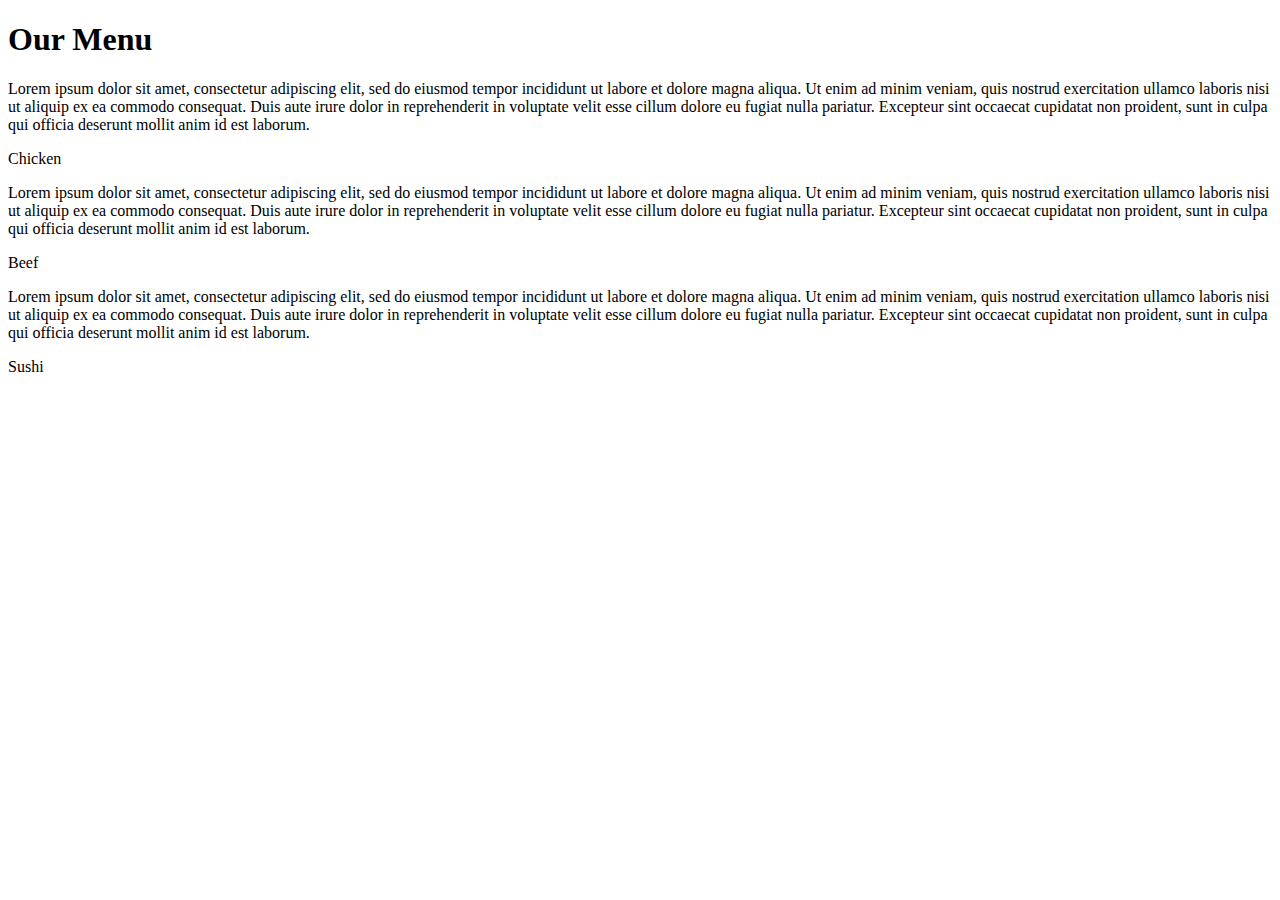
==== index.html @ 7fdc108a "asd" ====
<!DOCTYPE html>
<html>
<head>
    <meta charset="utf-8">
    <link rel="stylesheet" href="css/styles.css">
    <title>m2 solution</title>
</head>

<body>
    <h1>Our Menu</h1>
    <div class="row">
        <div class="col-lg-3 col-md-6 col-sm-12">
            <p id="ptext">Lorem ipsum dolor sit amet, consectetur adipiscing elit, sed do eiusmod tempor incididunt ut labore et dolore magna aliqua. Ut enim ad minim veniam, quis nostrud exercitation ullamco laboris nisi ut aliquip ex ea commodo consequat. Duis aute irure dolor in reprehenderit in voluptate velit esse cillum dolore eu fugiat nulla pariatur. Excepteur sint occaecat cupidatat non proident, sunt in culpa qui officia deserunt mollit anim id est laborum.</p>
            <p id="ptitle1">Chicken</p>
        </div>
        <div class="col-lg-3 col-md-6 col-sm-12">
            <p id="ptext">Lorem ipsum dolor sit amet, consectetur adipiscing elit, sed do eiusmod tempor incididunt ut labore et dolore magna aliqua. Ut enim ad minim veniam, quis nostrud exercitation ullamco laboris nisi ut aliquip ex ea commodo consequat. Duis aute irure dolor in reprehenderit in voluptate velit esse cillum dolore eu fugiat nulla pariatur. Excepteur sint occaecat cupidatat non proident, sunt in culpa qui officia deserunt mollit anim id est laborum.</p>
            <p id="ptitle2">Beef</p>
        </div>
        <div class="col-lg-3 col-md-12 col-sm-12">
            <p id="ptext">Lorem ipsum dolor sit amet, consectetur adipiscing elit, sed do eiusmod tempor incididunt ut labore et dolore magna aliqua. Ut enim ad minim veniam, quis nostrud exercitation ullamco laboris nisi ut aliquip ex ea commodo consequat. Duis aute irure dolor in reprehenderit in voluptate velit esse cillum dolore eu fugiat nulla pariatur. Excepteur sint occaecat cupidatat non proident, sunt in culpa qui officia deserunt mollit anim id est laborum.</p>
            <p id="ptitle3">Sushi</p>
        </div>
    </div>
</body>

</html>
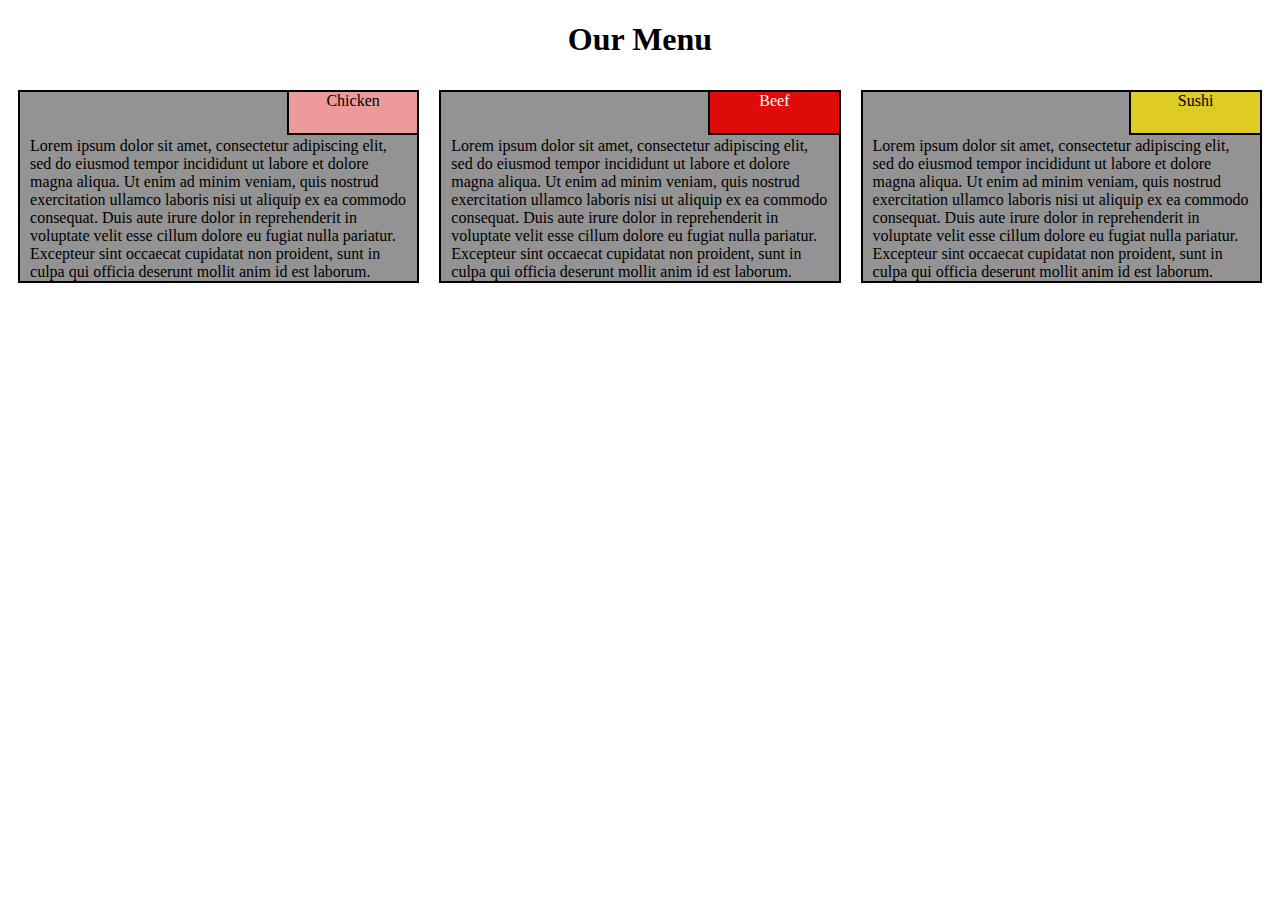
==== commit 18d6d540: "Update index.html" ====
--- a/index.html
+++ b/index.html
@@ -2,7 +2,7 @@
 <html>
 <head>
     <meta charset="utf-8">
-    <link rel="stylesheet" href="css/styles.css">
+    <link rel="stylesheet" href="CSS/styles.css">
     <title>m2 solution</title>
 </head>
 
--- a/CSS/styles.css
+++ b/CSS/styles.css
@@ -0,0 +1,105 @@
+h1 {
+    color: black;
+    text-align: center;
+}
+
+* {
+    box-sizing: border-box;
+}
+
+.row {
+    
+    width: 100%;
+}
+
+#ptext {
+    height: auto;
+    border: 2px solid black;
+    background-color: rgb(147, 147, 147);
+    padding-left: 2.5%;
+    padding-right: 2.5%;
+    padding-top: calc(0.05 * 100vh);
+    padding-bottom: none;
+    margin: 0px;
+    
+}
+
+#ptitle1 {
+    border: 2px solid black;
+    background-color: rgb(237, 154, 154);
+    margin: 0px;
+    color: black;
+    text-align: center;
+    width: 33%;
+    height: calc(0.05 * 100vh);
+    position: absolute;
+    top: 0%;
+    right: 0%;
+}
+
+#ptitle2 {
+    border: 2px solid black;
+    margin: 0px;
+    background-color: rgb(223, 10, 10);
+    color: white;
+    text-align: center;
+    width: 33%;
+    height: calc(0.05 * 100vh);
+    position: absolute;
+    top: 0%;
+    right: 0%;
+}
+
+#ptitle3 {
+    border: 2px solid black;
+    background-color: rgb(222, 203, 35);
+    margin: 0px;
+    color: black;
+    text-align: center;
+    width: 33%;
+    height: calc(0.05 * 100vh);
+    position: absolute;
+    top: 0%;
+    right: 0%;
+}
+/******** desktop devices*/
+@media (min-width: 992px) {
+    .col-lg-3 {
+        float: left;
+        border: 10px solid white;
+        width: 33.33%;
+        height: auto;
+        background-color: white;
+        position: relative;
+        /*padding-right: 5px;
+        padding-left: 5px;*/
+    }
+}
+
+/********** tablet view **********/
+@media (min-width: 768px) and (max-width: 992px) {
+    .col-md-6, .col-md-12 {
+        background-color: white;
+        border: 10px solid white;
+        position: relative;
+        float: left;
+    }
+    .col-md-6 {
+        border-bottom: none;
+        width: 50%;
+    }
+    .col-md-12 {
+        width: 100%;
+    }
+}
+
+@media (max-width: 767px) {
+    .col-sm-12 {
+        float: left;
+        border: 5px solid white;
+        width: 100%;
+        background-color: white;
+        position: relative;
+    }
+}
+
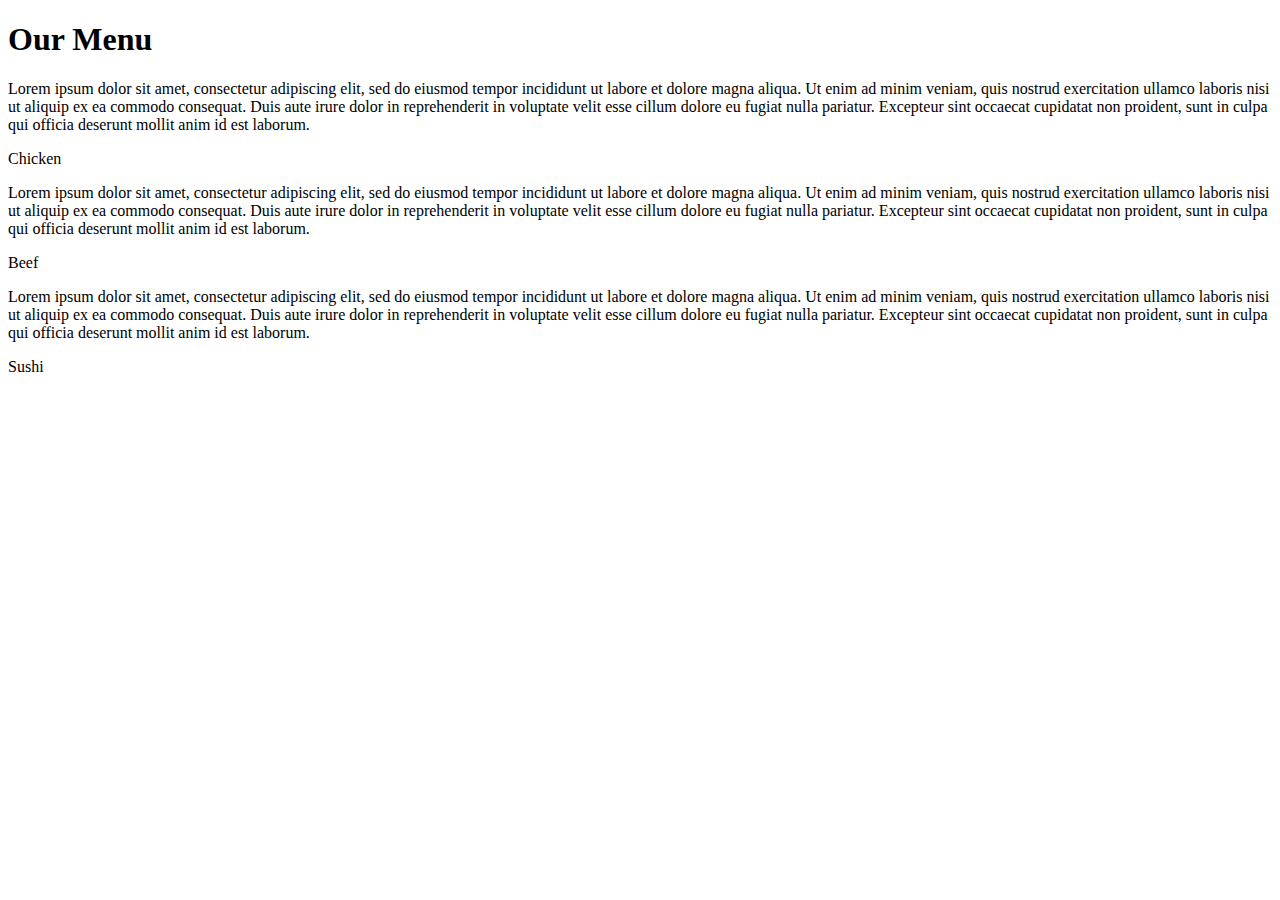
==== commit eb404b81: "asd" ====
--- a/index.html
+++ b/index.html
@@ -2,7 +2,7 @@
 <html>
 <head>
     <meta charset="utf-8">
-    <link rel="stylesheet" href="CSS/styles.css">
+    <link rel="stylesheet" href="css/styles.css">
     <title>m2 solution</title>
 </head>
 
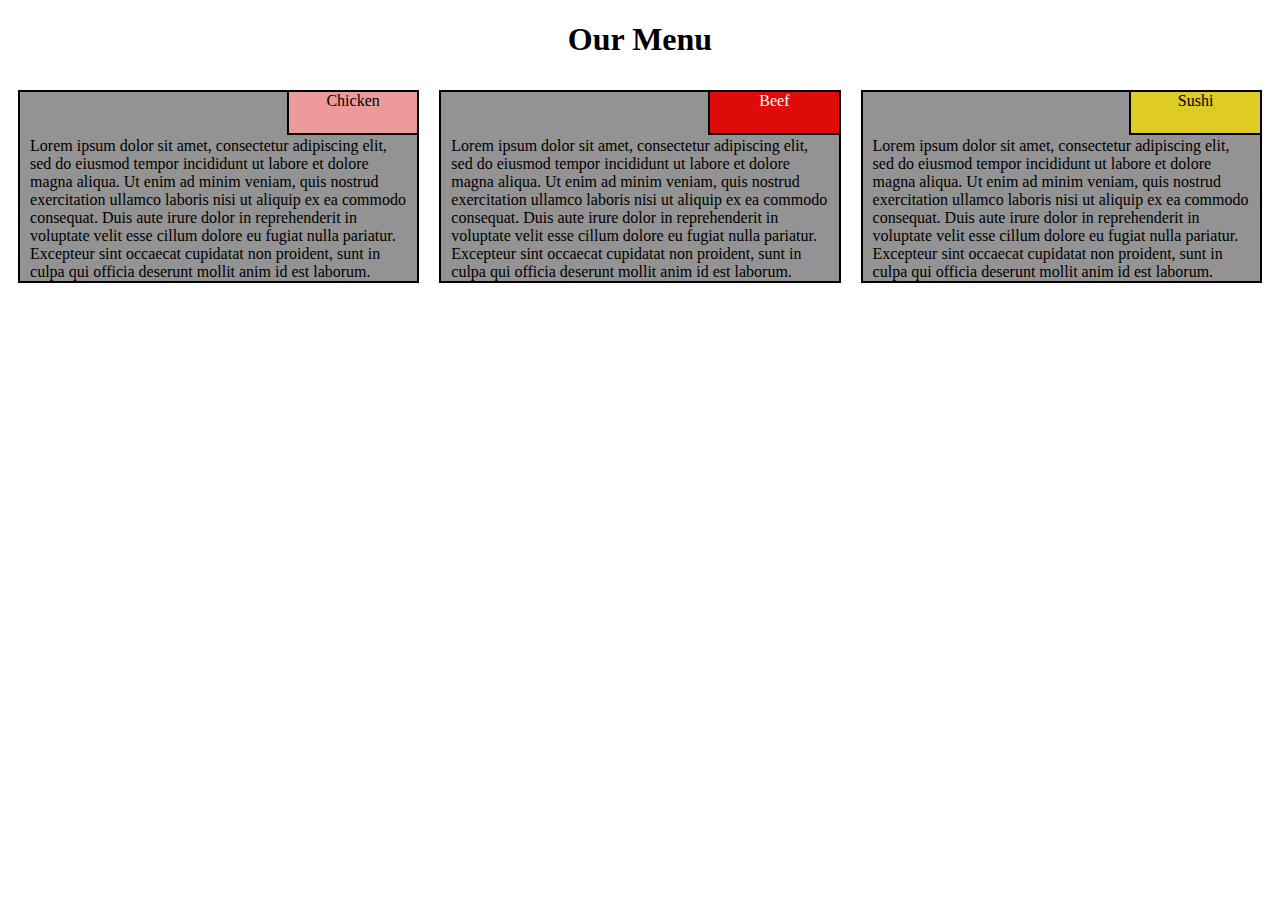
==== commit d47bc7f9: "Update index.html" ====
--- a/index.html
+++ b/index.html
@@ -2,7 +2,7 @@
 <html>
 <head>
     <meta charset="utf-8">
-    <link rel="stylesheet" href="css/styles.css">
+    <link rel="stylesheet" href="CSS/styles.css">
     <title>m2 solution</title>
 </head>
 
--- a/CSS/styles.css
+++ b/CSS/styles.css
@@ -0,0 +1,105 @@
+h1 {
+    color: black;
+    text-align: center;
+}
+
+* {
+    box-sizing: border-box;
+}
+
+.row {
+    
+    width: 100%;
+}
+
+#ptext {
+    height: auto;
+    border: 2px solid black;
+    background-color: rgb(147, 147, 147);
+    padding-left: 2.5%;
+    padding-right: 2.5%;
+    padding-top: calc(0.05 * 100vh);
+    padding-bottom: none;
+    margin: 0px;
+    
+}
+
+#ptitle1 {
+    border: 2px solid black;
+    background-color: rgb(237, 154, 154);
+    margin: 0px;
+    color: black;
+    text-align: center;
+    width: 33%;
+    height: calc(0.05 * 100vh);
+    position: absolute;
+    top: 0%;
+    right: 0%;
+}
+
+#ptitle2 {
+    border: 2px solid black;
+    margin: 0px;
+    background-color: rgb(223, 10, 10);
+    color: white;
+    text-align: center;
+    width: 33%;
+    height: calc(0.05 * 100vh);
+    position: absolute;
+    top: 0%;
+    right: 0%;
+}
+
+#ptitle3 {
+    border: 2px solid black;
+    background-color: rgb(222, 203, 35);
+    margin: 0px;
+    color: black;
+    text-align: center;
+    width: 33%;
+    height: calc(0.05 * 100vh);
+    position: absolute;
+    top: 0%;
+    right: 0%;
+}
+/******** desktop devices*/
+@media (min-width: 992px) {
+    .col-lg-3 {
+        float: left;
+        border: 10px solid white;
+        width: 33.33%;
+        height: auto;
+        background-color: white;
+        position: relative;
+        /*padding-right: 5px;
+        padding-left: 5px;*/
+    }
+}
+
+/********** tablet view **********/
+@media (min-width: 768px) and (max-width: 992px) {
+    .col-md-6, .col-md-12 {
+        background-color: white;
+        border: 10px solid white;
+        position: relative;
+        float: left;
+    }
+    .col-md-6 {
+        border-bottom: none;
+        width: 50%;
+    }
+    .col-md-12 {
+        width: 100%;
+    }
+}
+
+@media (max-width: 767px) {
+    .col-sm-12 {
+        float: left;
+        border: 5px solid white;
+        width: 100%;
+        background-color: white;
+        position: relative;
+    }
+}
+
